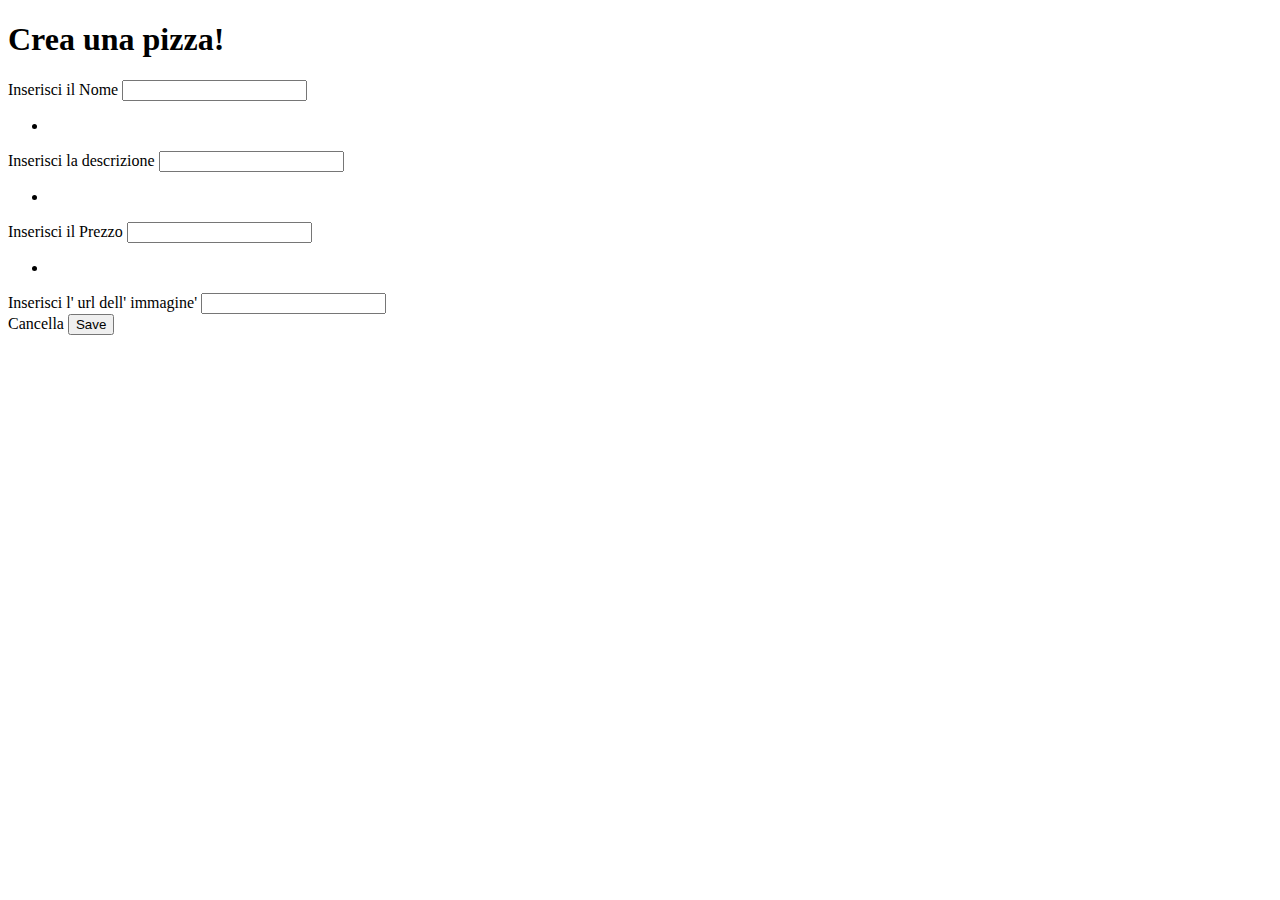
==== src/main/resources/templates/crea-pizza.html @ fdc1cac4 "immissione form" ====
<!DOCTYPE html>
<html lang="en" xmlns:th="http://www.thymeleaf.org">
  <head>
    <meta charset="utf-8" />
    <meta name="viewport" content="width=device-width, initial-scale=1" />
    <title>Pizzeria | crea</title>
    <link
      href="https://cdn.jsdelivr.net/npm/bootstrap@5.3.2/dist/css/bootstrap.min.css"
      rel="stylesheet"
      integrity="sha384-T3c6CoIi6uLrA9TneNEoa7RxnatzjcDSCmG1MXxSR1GAsXEV/Dwwykc2MPK8M2HN"
      crossorigin="anonymous"
    />
  </head>
  <body>
    <!-- hi a disposizione un attributo che si chiama pizza -->
    <h1>Crea una pizza!</h1>
    <div class="container">
      <div class="row">
        <div class="col-7 mx-auto">
          <form
            th:action="@{/le-nostre-pizze/create}"
            th:object="${pizza}"
            method="post"
          >
            <!-- nome/descrizione/prezzo/url -->
            <div class="mb-3">
              <label for="inputName" class="form-label"
                >Inserisci il Nome</label
              >
              <input
                type="text"
                class="form-control"
                id="inputName"
                th:field="*{name}"
                th:errorClass="is-invalid"/>
                <div class="invalid-feedback" th:if="${#fields.hasErrors('name')}">
                    <ul>
                      <li th:each="err : ${#fields.errors('name')}" th:text="${err}"></li>
                    </ul>
                  </div>
            </div>

            <div class="mb-3">
              <label for="inputDescription" class="form-label"
                >Inserisci la descrizione</label
              >
              <input
                type="text"
                class="form-control"
                id="inputDescription"
                th:field="*{description}"
                th:errorClass="is-invalid"
                autocomplete="off"
              />
              <div class="invalid-feedback" th:if="${#fields.hasErrors('description')}">
                <ul>
                  <li th:each="err : ${#fields.errors('description')}" th:text="${err}"></li>
                </ul>
              </div>
            </div>

            <div class="mb-3">
              <label for="inputPrice" class="form-label"
                >Inserisci il Prezzo</label
              >
              <input
                type="number"
                class="form-control"
                id="inputPrice"
                th:field="*{price}"
                step="0.01"
                th:errorClass="is-invalid"
              />
              <div class="invalid-feedback" th:if="${#fields.hasErrors('price')}">
                <ul>
                  <li th:each="err : ${#fields.errors('price')}" th:text="${err}"></li>
                </ul>
              </div>
            </div>

            <div class="mb-3">
              <label for="inputUrl" class="form-label"
                >Inserisci l' url dell' immagine'</label
              >
              <input
                type="text"
                class="form-control"
                id="inputUrl"
                th:field="*{description}"
                th:errorClass="is-invalid"
                autocomplete="off"
              />

            </div>

            <a class="btn btn-danger" th:href="@{/le-nostre-pizze}">Cancella</a>
            <button type="submit" class="btn btn-primary">Save</button>
          </form>
        </div>
      </div>
    </div>

    <script
      src="https://cdn.jsdelivr.net/npm/bootstrap@5.3.2/dist/js/bootstrap.bundle.min.js"
      integrity="sha384-C6RzsynM9kWDrMNeT87bh95OGNyZPhcTNXj1NW7RuBCsyN/o0jlpcV8Qyq46cDfL"
      crossorigin="anonymous"
    ></script>
  </body>
</html>
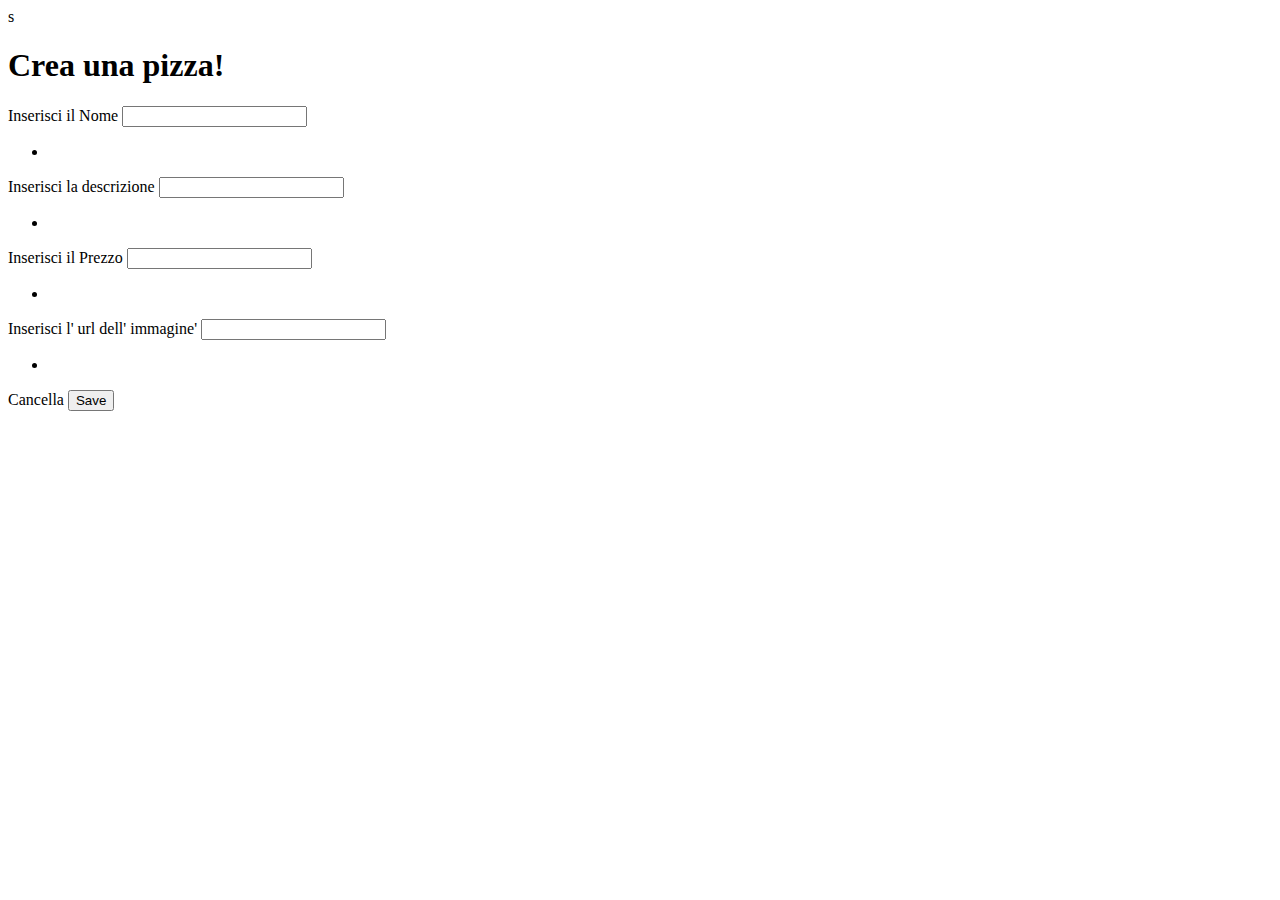
==== commit b790af95: "aggiunta fragment navbar" ====
--- a/src/main/resources/templates/crea-pizza.html
+++ b/src/main/resources/templates/crea-pizza.html
@@ -12,8 +12,9 @@
     />
   </head>
   <body>
-    <!-- hi a disposizione un attributo che si chiama pizza -->
-    <h1>Crea una pizza!</h1>
+  <nav th:replace="fragments/navbar :: navbar(area='Pizze')"></nav>s
+  <!-- hi a disposizione un attributo che si chiama pizza -->
+    <h1 class="">Crea una pizza!</h1>
     <div class="container">
       <div class="row">
         <div class="col-7 mx-auto">
@@ -50,7 +51,6 @@
                 id="inputDescription"
                 th:field="*{description}"
                 th:errorClass="is-invalid"
-                autocomplete="off"
               />
               <div class="invalid-feedback" th:if="${#fields.hasErrors('description')}">
                 <ul>
@@ -86,11 +86,15 @@
                 type="text"
                 class="form-control"
                 id="inputUrl"
-                th:field="*{description}"
+                th:field="*{url_photo}"
                 th:errorClass="is-invalid"
                 autocomplete="off"
               />
-
+              <div class="invalid-feedback" th:if="${#fields.hasErrors('url_photo')}">
+                <ul>
+                  <li th:each="err : ${#fields.errors('url_photo')}" th:text="${err}"></li>
+                </ul>
+              </div>
             </div>
 
             <a class="btn btn-danger" th:href="@{/le-nostre-pizze}">Cancella</a>
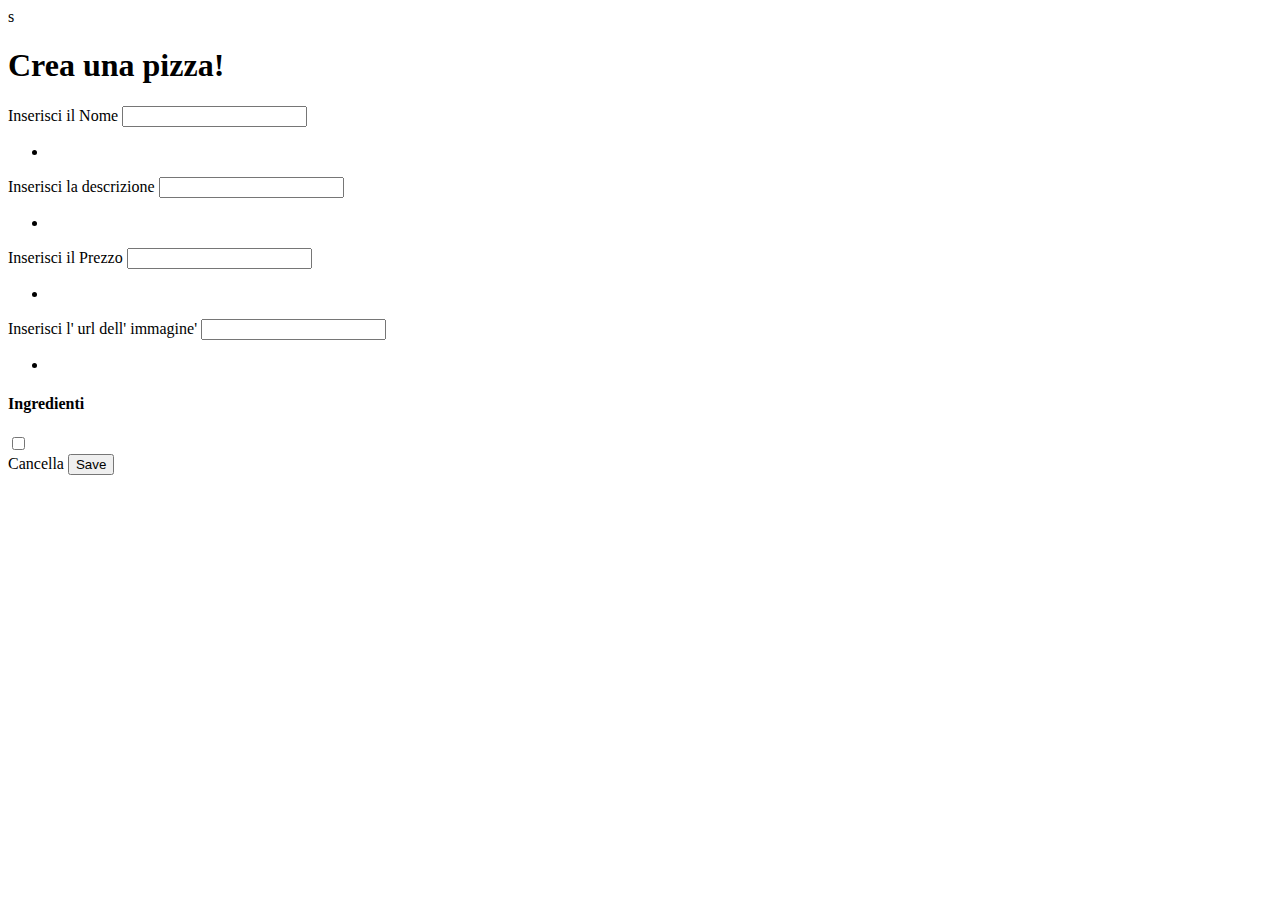
==== commit 71055fc5: "aggiunta ingredienti crud pizza" ====
--- a/src/main/resources/templates/crea-pizza.html
+++ b/src/main/resources/templates/crea-pizza.html
@@ -96,7 +96,16 @@
                 </ul>
               </div>
             </div>
-
+            <!-- categorie -->
+            <!-- nel model ho un attributo categoryList -->
+            <div class="col-4">
+              <h4>Ingredienti</h4>
+              <div class="form-check" th:each="ing : ${ingredientList}">
+                <input class="form-check-input" type="checkbox" th:value="${ing.id}"
+                       th:id="|ingredient_${ing.id}|" th:field="*{listIngredienti}">
+                <label class="form-check-label" th:for="|ingredient_{ing.id}|" th:text="${ing.name}"></label>
+              </div>
+            </div>
             <a class="btn btn-danger" th:href="@{/le-nostre-pizze}">Cancella</a>
             <button type="submit" class="btn btn-primary">Save</button>
           </form>
